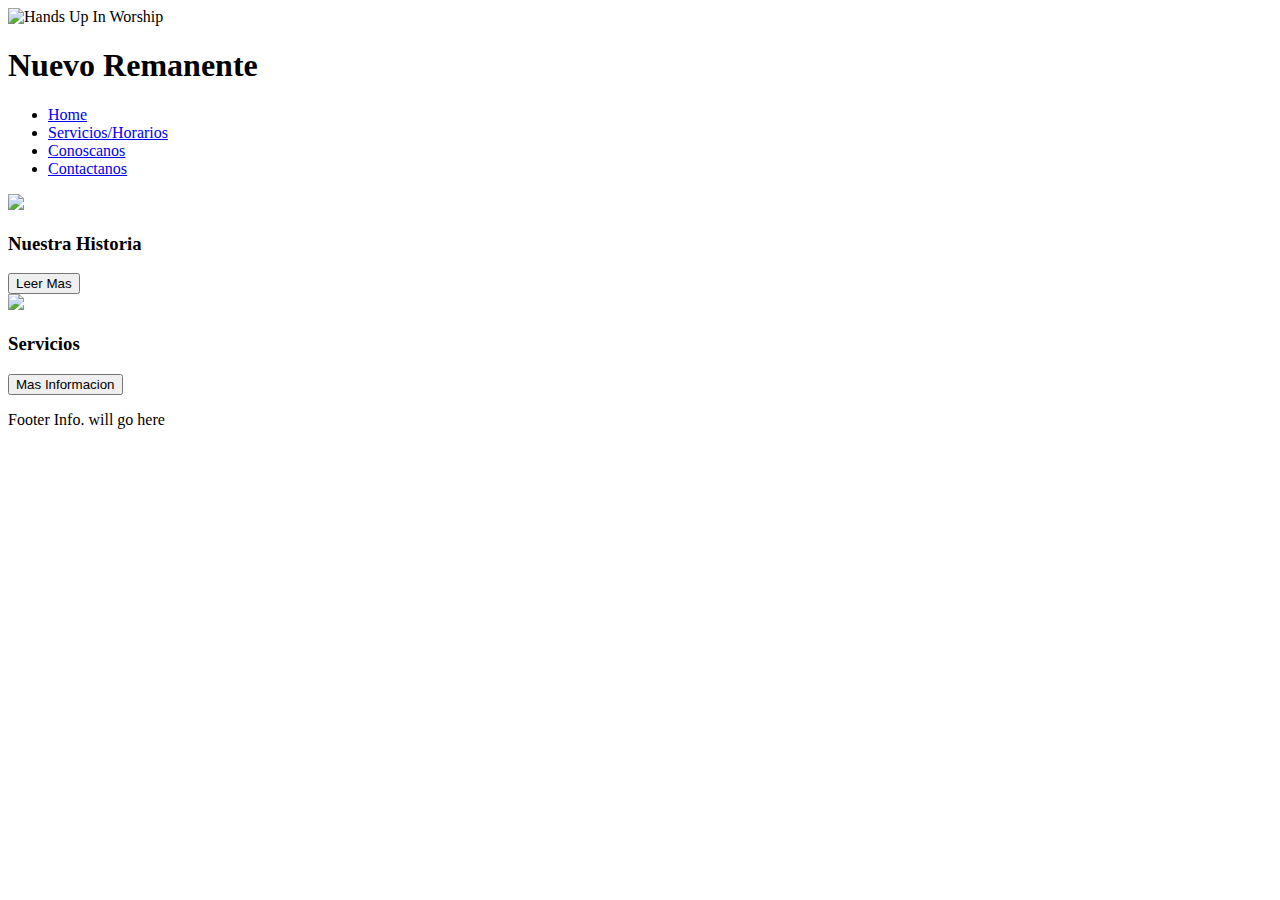
==== index.html @ d64da166 "Create index.html" ====
<!DOCTYPE html>
<html lang="en">
<head>
    <meta charset="UTF-8">
    <meta name="viewport" content="width=device-width, initial-scale=1.0">
    <meta name="description" content="Official Website For Nuevo Remanente">
    <meta name="author" content="Steven Peralta">
    <link rel="stylesheet" href="home.css">
    <title>Nuevo Remanente</title>
</head>
<body>
    <header>
        <div class="container">
        <img class="hands" src="img/edwin-andrade-6liebVeAfrY-unsplash.jpg" alt="Hands Up In Worship" width="1080" height="720">
        
        <h1>Nuevo Remanente</h1>

        <div class="icon-container">
        <div class="nav-icon-one"></div>
        <div class="nav-icon-two"></div>
        <div class="nav-icon-three"></div>
        </div>
        
        <div class="navigation">
            <div class="exit"></div>
        <nav>
           <ul>
                <li class="home">
                    <a href="#">Home</a>
                </li>

                <li class="service">
                    <a href="#">Servicios/Horarios</a>
                </li>

                <li class="about-us">
                    <a href="about.html">Conoscanos</a>
                </li>

                <li class="contact">
                    <a href="#">Contactanos</a>
                </li>
           </ul> 
        </nav>
        </div>
        </div>
    </header>

    <main>
        <div class="history">
        <img class="text" src="img/ioann-mark-kuznietsov-USS2u1-98io-unsplash.jpg">
        <h3 class="history-title">Nuestra Historia</h3>
        <button class="history-btn">Leer Mas</button>
        </div>

        <div class="schedule">
        <img class="seats" src="img/josh-applegate-LrWiFN7tibU-unsplash.jpg">
        <h3 class="service-title">Servicios</h3>
        <button class="service-btn">Mas Informacion</button>
        </div>
    </main>

    <footer>
        <div class="footer-container">
            <p>Footer Info. will go here</p>
        </div>
    </footer>
<script src="./main.js" type="module"></script>
</body>
</html>
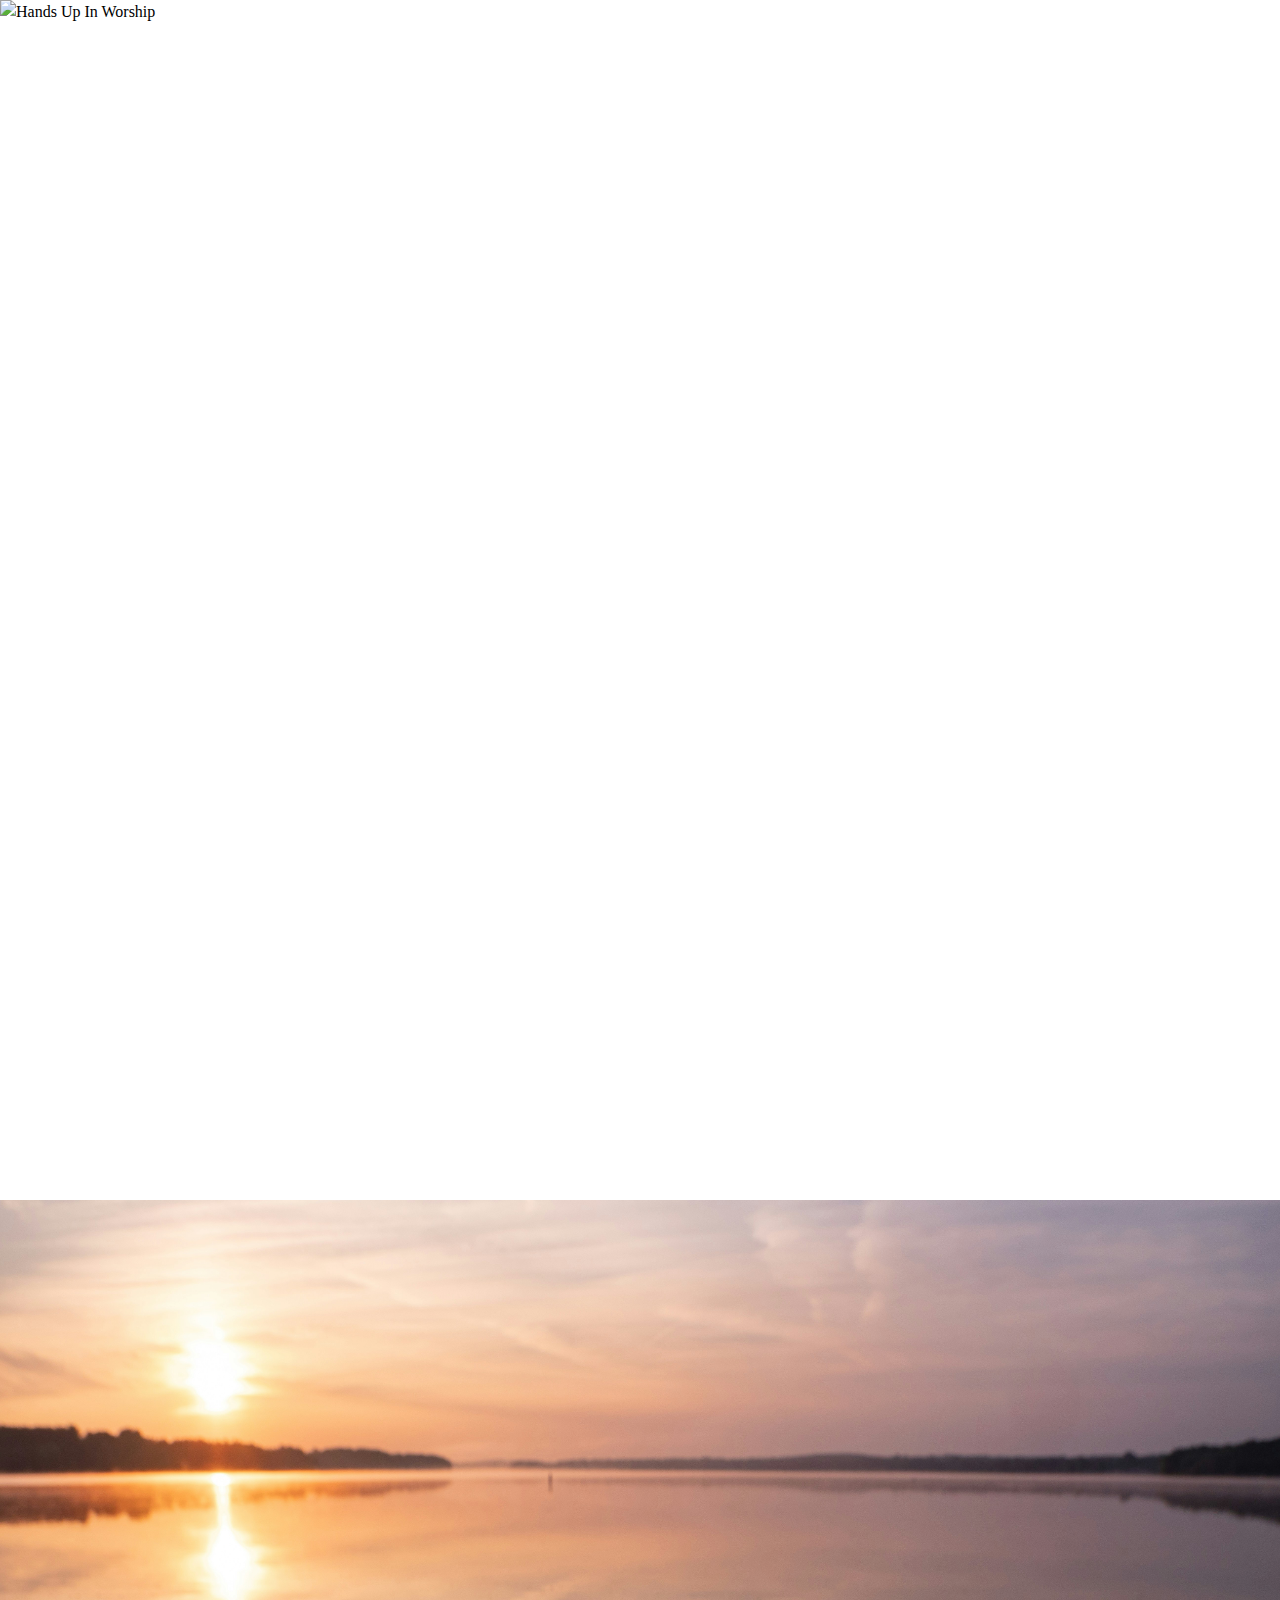
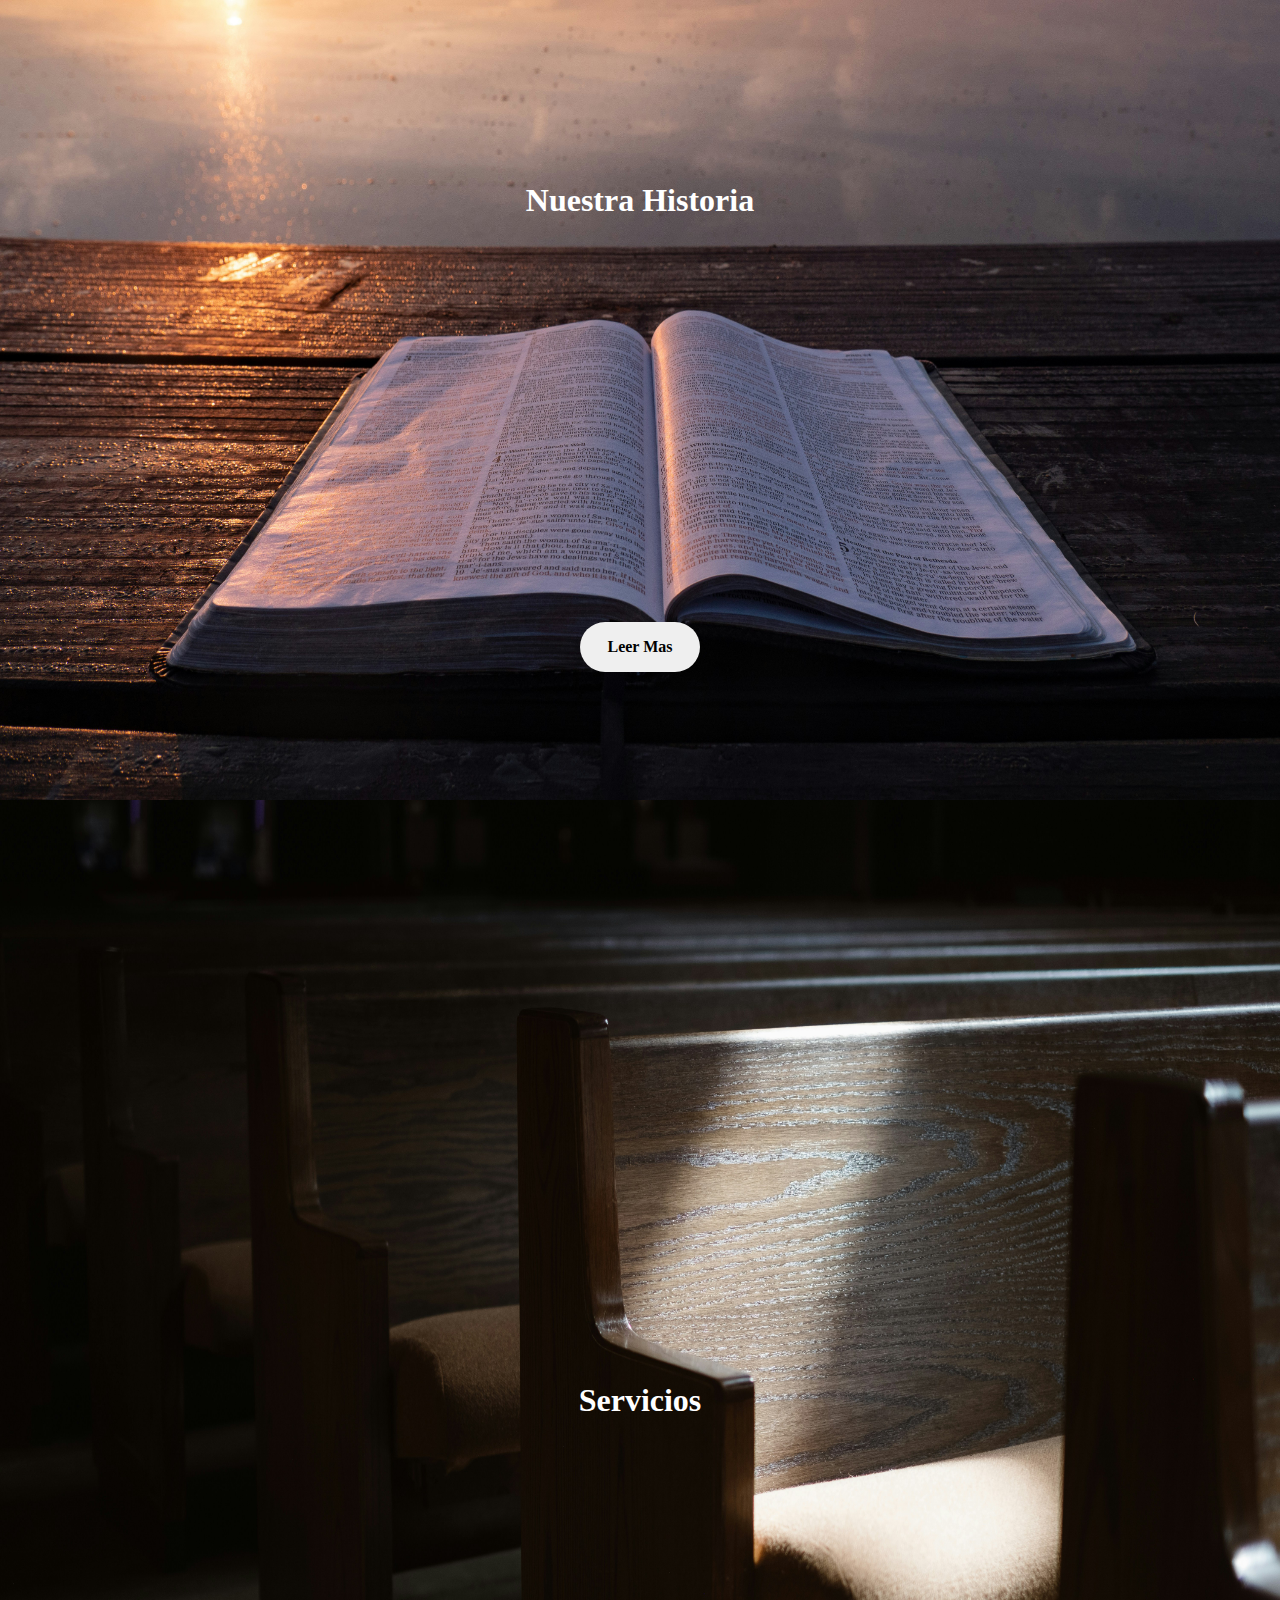
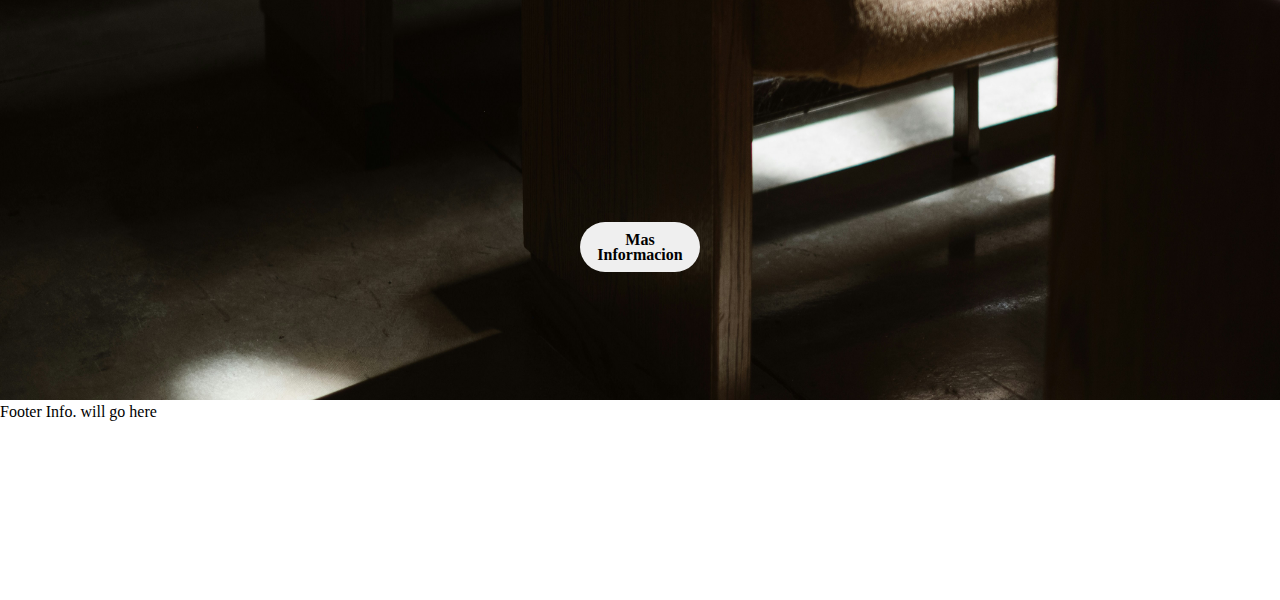
==== commit cb84b27d: "Added image folder to repo, and wrote most of html for about.html file. Added more images as well to" ====
--- a/index.html
+++ b/index.html
@@ -11,7 +11,7 @@
 <body>
     <header>
         <div class="container">
-        <img class="hands" src="img/edwin-andrade-6liebVeAfrY-unsplash.jpg" alt="Hands Up In Worship" width="1080" height="720">
+        <img class="hands" src="img/newhomepage.jpg" alt="Hands Up In Worship" width="1080" height="720">
         
         <h1>Nuevo Remanente</h1>
 
@@ -48,13 +48,13 @@
 
     <main>
         <div class="history">
-        <img class="text" src="img/ioann-mark-kuznietsov-USS2u1-98io-unsplash.jpg">
+        <img class="text" src="img/aaron-burden-535Npq1wFG8-unsplash.jpg">
         <h3 class="history-title">Nuestra Historia</h3>
         <button class="history-btn">Leer Mas</button>
         </div>
 
         <div class="schedule">
-        <img class="seats" src="img/josh-applegate-LrWiFN7tibU-unsplash.jpg">
+        <img class="seats" src="img/newservices.jpg">
         <h3 class="service-title">Servicios</h3>
         <button class="service-btn">Mas Informacion</button>
         </div>
--- a/home.css
+++ b/home.css
@@ -0,0 +1,316 @@
+/* RESET */
+
+/*
+  1. Use a more-intuitive box-sizing model.
+*/
+*, *::before, *::after {
+    box-sizing: border-box;
+  }
+  /*
+    2. Remove default margin
+  */
+  * {
+    margin: 0;
+  }
+  /*
+    Typographic tweaks!
+    3. Add accessible line-height
+    4. Improve text rendering
+  */
+  body {
+    line-height: 1.5;
+    -webkit-font-smoothing: antialiased;
+  }
+  /*
+    5. Improve media defaults
+  */
+  img, picture, video, canvas, svg {
+    display: block;
+    max-width: 100%;
+  }
+  /*
+    6. Remove built-in form typography styles
+  */
+  input, button, textarea, select {
+    font: inherit;
+  }
+  /*
+    7. Avoid text overflows
+  */
+  p, h1, h2, h3, h4, h5, h6 {
+    overflow-wrap: break-word;
+  }
+  /*
+    8. Create a root stacking context
+  */
+  #root, #__next {
+    isolation: isolate;
+  }
+
+/* RESET END */
+
+/* ROOT VARIABLES */
+
+:root {
+  --header-width: 100%;
+}
+
+/* BODY */
+
+body {
+    width: 100%;
+    display: grid;
+    grid-template-columns: repeat(3, 1fr);
+    grid-template-rows: repeat(3, .50fr) .02fr;
+    overflow-x: hidden;
+}
+
+a {
+  text-decoration: none;
+  color: white;
+}
+
+/* HEADER */
+
+header {
+    width: 100%;
+    grid-column-start: 1;
+    grid-column-end: 4;
+    grid-row-start: 1;
+    grid-row-end: 2;
+}
+
+.hands {
+    width: 100%;
+    height: 100%;
+    grid-column-start: 1;
+    grid-column-end: 4;
+    position: relative;
+}
+
+h1 {
+  justify-self: center;
+  grid-column-start: 2;
+  grid-column-end: 3;
+  position: absolute;
+  color: white;
+}
+
+.container {
+  grid-column-start: 1;
+  grid-column-end: 3;
+  display: grid;
+  grid-template-columns: repeat(3, 1fr);
+  height: 100%;
+}
+      /* NAV START */
+
+      .navigation {
+        grid-column-start: 3;
+        grid-column-end: 4;
+        justify-self: end;
+        position: absolute;
+        background: linear-gradient(109.6deg, rgb(36, 45, 57) 11.2%, rgb(16, 37, 60) 51.2%, rgb(0, 0, 0) 98.6%);
+        height: 133.2%;
+        width: 0px;
+        transition: width 0.5s ease-in-out;
+      }
+
+      nav {
+        display: grid;
+        grid-template-columns: 1fr;
+        grid-template-rows: repeat(4, 1fr);
+      }
+
+      .exit {
+        width: 25px;
+        height: 25px;
+        background-color: aqua;
+      }
+
+      .exit:hover {
+        cursor: pointer;
+      }
+
+      ul {
+        list-style-type: none;
+        grid-row-start: 1;
+        grid-row-end: 5;
+        line-height: 100px;
+        font-size: 1.2rem;
+      }
+
+      .nav-icon-one {
+        width: 50px;
+        border: 2px solid white;
+        grid-column-start: 3;
+        grid-column-end: 4;
+        justify-self: center;
+        position: relative;
+      }
+
+      .nav-icon-two {
+        width: 50px;
+        border: 2px solid white;
+        grid-column-start: 3;
+        grid-column-end: 4;
+        justify-self: center;
+        margin-top: 6px;
+      }
+
+      .nav-icon-three {
+        width: 50px;
+        border: 2px solid white;
+        grid-column-start: 3;
+        grid-column-end: 4;
+        justify-self: center;
+        margin-top: 6px;
+      }
+
+      .icon-container {
+        grid-column-start: 3;
+        grid-column-end: 4;
+        position: absolute;
+        justify-self: end;
+        margin-top: 3%;
+        margin-right: 5%;
+      }
+
+      @keyframes rotate {
+        0% {
+          transform: rotate(0);
+        }
+
+        100% {
+          transform: rotateY(-180deg);
+        }
+      }
+
+
+      .icon-container:hover {
+        cursor: pointer;
+        animation: rotate .5s ease-in-out 1;
+      }
+
+      /* NAV END */
+
+
+main {
+  grid-row-start: 2;
+  grid-row-end: 4;
+  grid-column-start: 1;
+  grid-column-end: 4;
+}
+
+.history {
+  grid-column-start: 1;
+  grid-column-end: 4;
+  display: grid;
+  grid-template-columns: repeat(3, 1fr);
+  height: 1200px;
+}
+
+.text {
+  width: 100%;
+  height: 1200px;
+  position: relative;
+  grid-column-start: 1;
+  grid-column-end: 4;
+}
+
+.history-title {
+  justify-self: center;
+  grid-column-start: 2;
+  grid-column-end: 3;
+  position: absolute;
+  color: white;
+  font-size: 2rem;
+  align-self: center;
+}
+
+.history-btn {
+  height: 50px;
+  width: 120px;
+  grid-column-start: 2;
+  grid-column-end: 3;
+  position: absolute;
+  justify-self: center;
+  align-self: end;
+  margin-bottom: 10%;
+  border: none;
+  border-radius: 35px;
+  font-weight: bold;
+}
+
+.history-btn a {
+  color: black;
+}
+
+.history-btn a:active {
+  color: grey;
+}
+
+.history-btn:hover {
+  cursor: pointer;
+}
+
+.schedule {
+  grid-column-start: 1;
+  grid-column-end: 4;
+  display: grid;
+  grid-template-columns: repeat(3, 1fr);
+  height: 1200px;
+}
+
+.seats {
+  width: 100%;
+  height: 1200px;
+  position: relative;
+  grid-column-start: 1;
+  grid-column-end: 4;
+}
+
+.service-title {
+  justify-self: center;
+  grid-column-start: 2;
+  grid-column-end: 3;
+  position: absolute;
+  color: white;
+  font-size: 2rem;
+  align-self: center;
+}
+
+.service-btn {
+  height: 50px;
+  width: 120px;
+  grid-column-start: 2;
+  grid-column-end: 3;
+  position: absolute;
+  justify-self: center;
+  align-self: end;
+  margin-bottom: 10%;
+  border: none;
+  border-radius: 35px;
+  line-height: 15px;
+  font-weight: bold;
+}
+
+.service-btn:hover {
+  cursor: pointer;
+}
+
+footer {
+  grid-row-start: 4;
+  grid-row-end: 5;
+  grid-column-start: 1;
+  grid-column-end: 4;
+}
+
+.footer-container {
+  grid-column-start: 1;
+  grid-column-end: 4;
+  display: grid;
+  grid-template-columns: repeat(3, 1fr);
+  width: 100%;
+  height: 200px;
+}
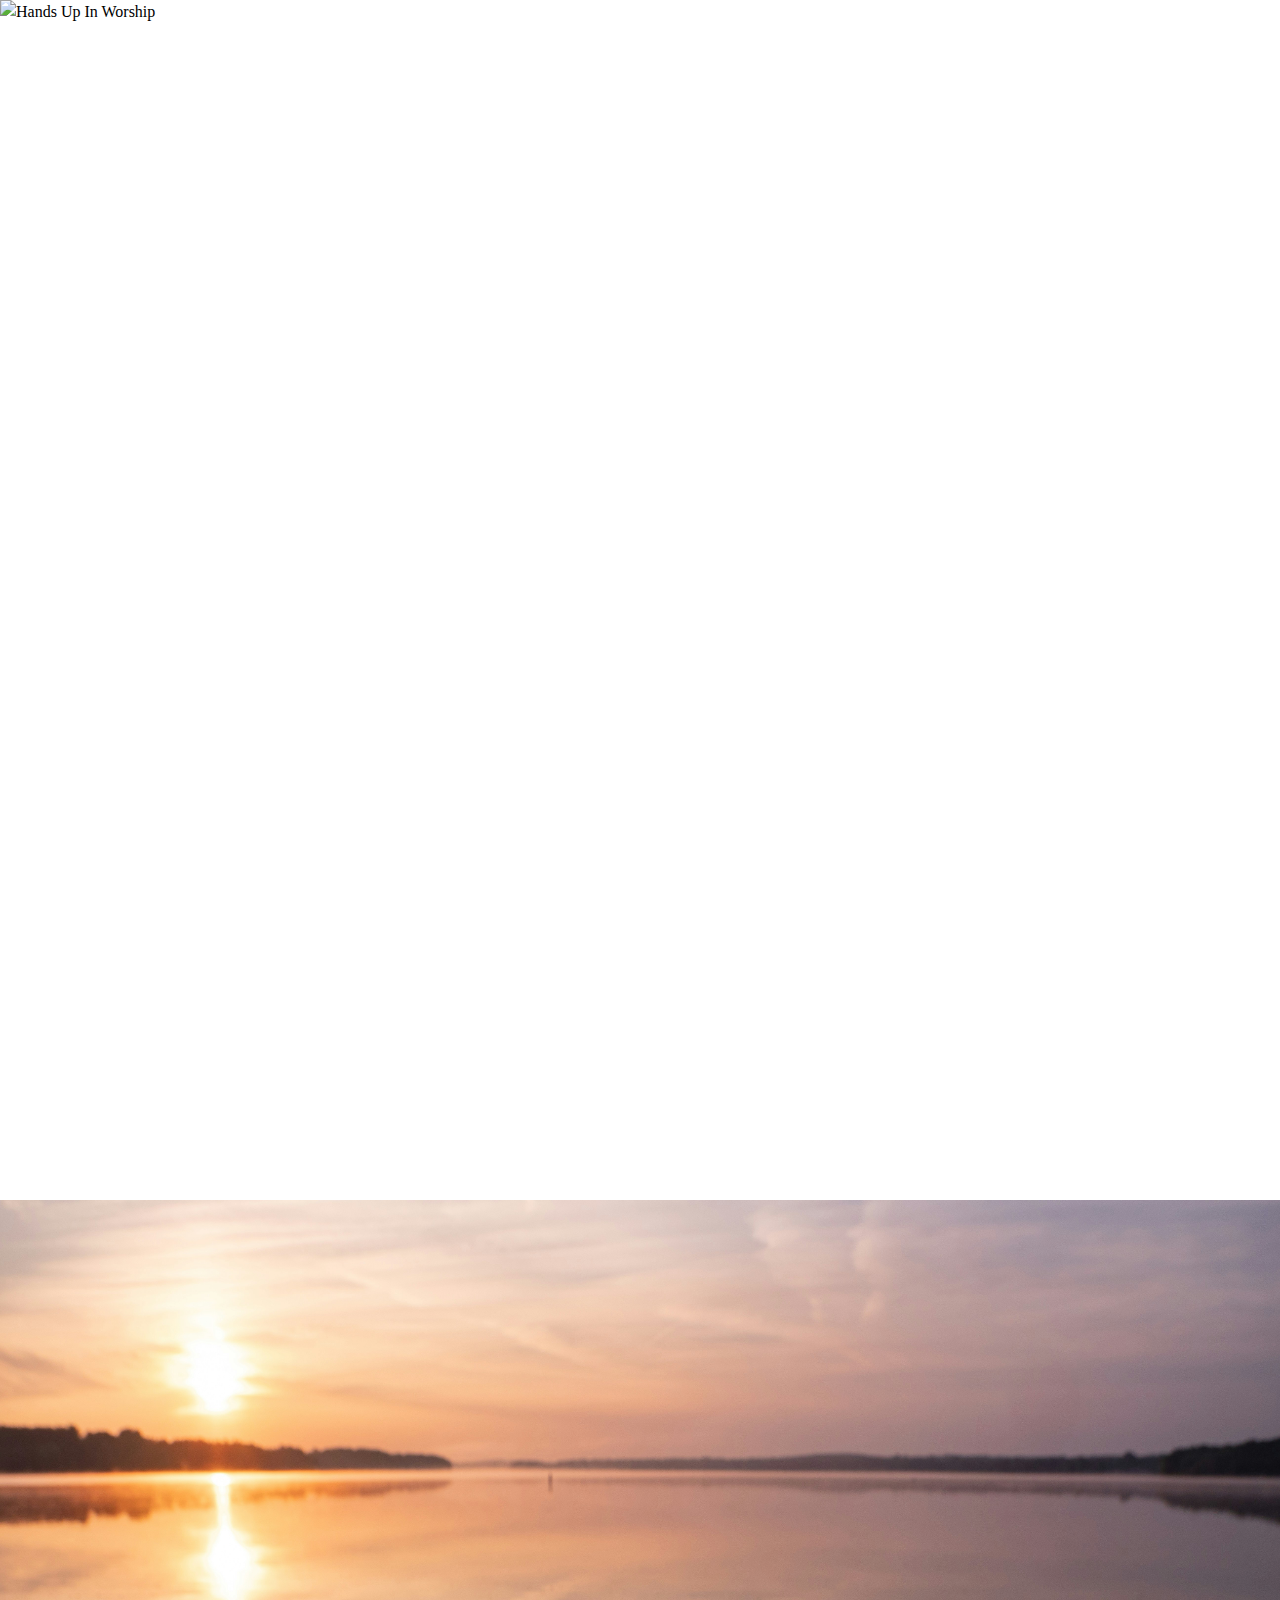
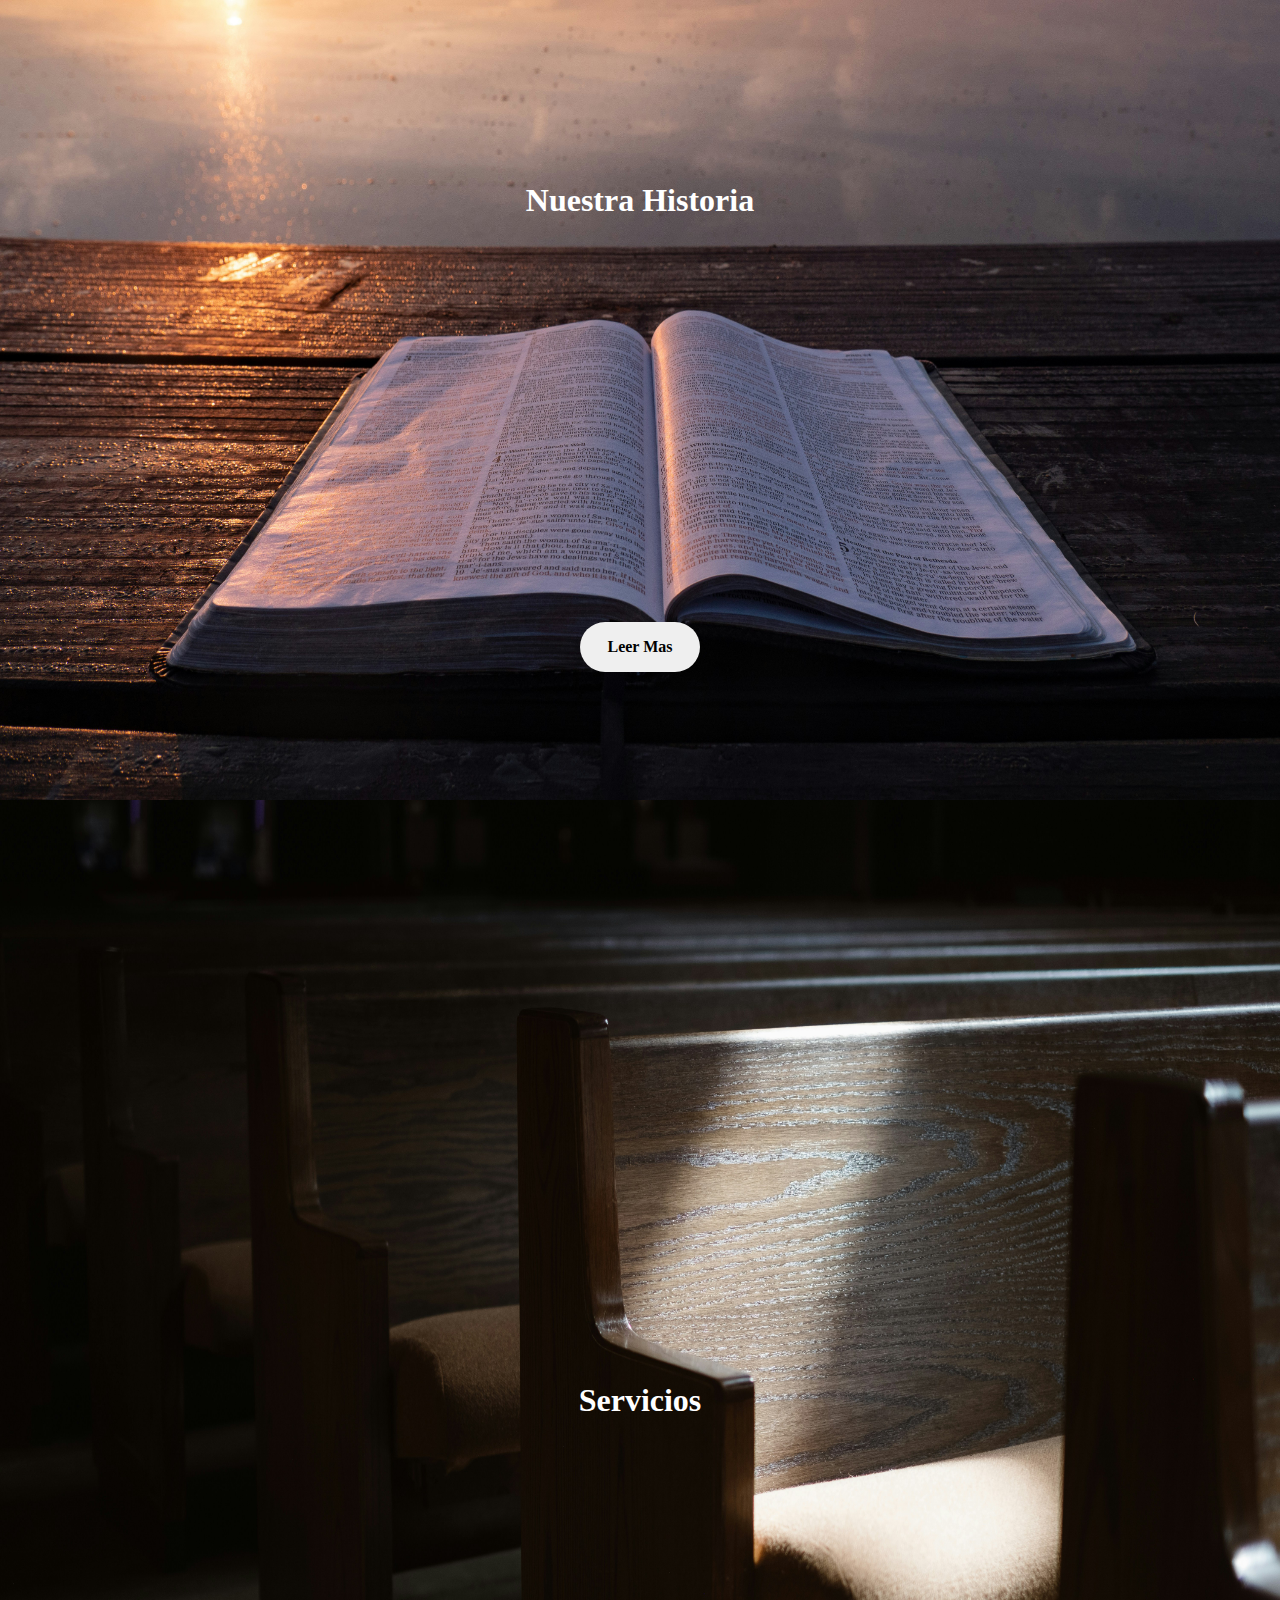
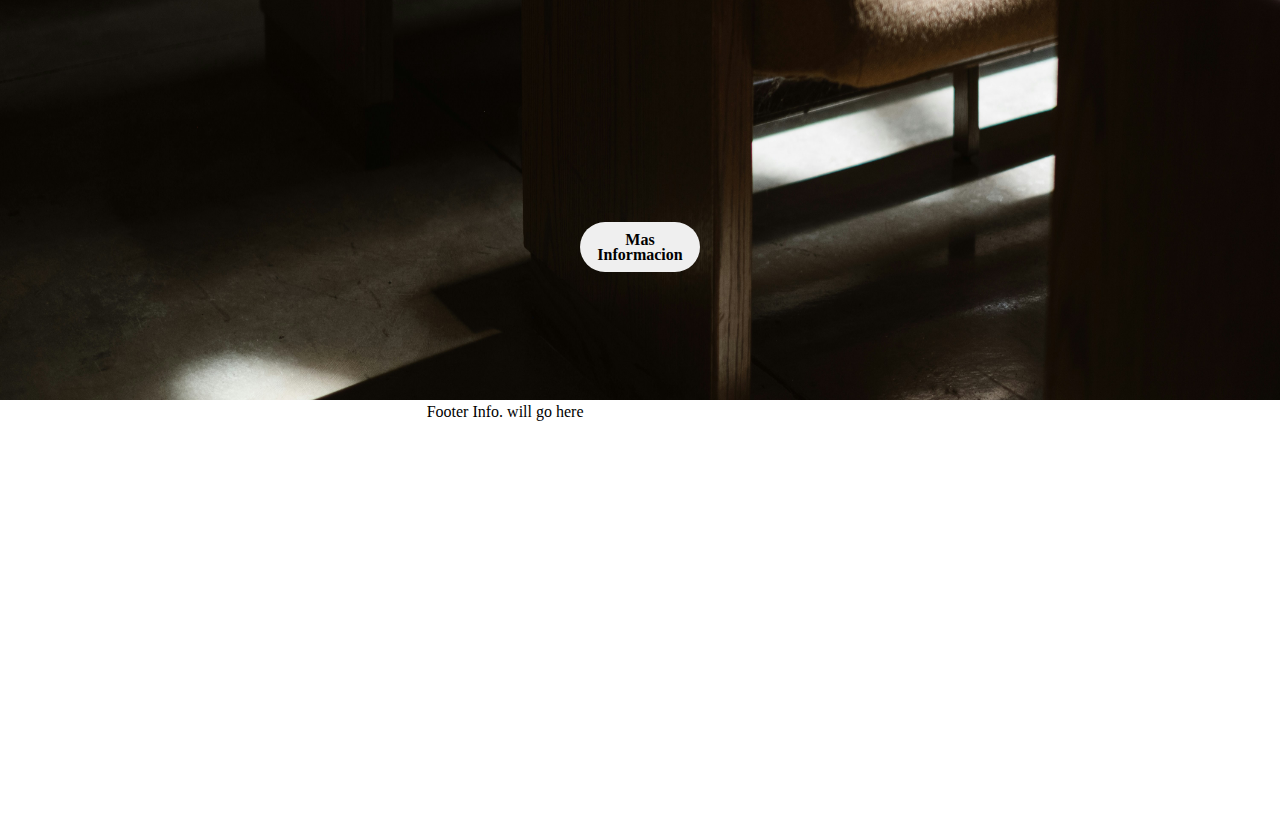
==== commit 1ece8149: "Update index.html" ====
--- a/index.html
+++ b/index.html
@@ -12,8 +12,8 @@
     <header>
         <div class="container">
         <img class="hands" src="img/newhomepage.jpg" alt="Hands Up In Worship" width="1080" height="720">
-        
-        <h1>Nuevo Remanente</h1>
+
+        <img class="logo" src="img/Nuevo Remanente Logo (4).png">
 
         <div class="icon-container">
         <div class="nav-icon-one"></div>
@@ -22,7 +22,9 @@
         </div>
         
         <div class="navigation">
-            <div class="exit"></div>
+            <div class="exit">
+                <img class="nav-exit" src="img/exit.png">
+            </div>
         <nav>
            <ul>
                 <li class="home">
@@ -30,7 +32,7 @@
                 </li>
 
                 <li class="service">
-                    <a href="#">Servicios/Horarios</a>
+                    <a href="service.html">Servicios/Horarios</a>
                 </li>
 
                 <li class="about-us">
@@ -62,6 +64,7 @@
 
     <footer>
         <div class="footer-container">
+            <img class="footer-logo" src="img/Nuevo Remanente Logo (4).png">
             <p>Footer Info. will go here</p>
         </div>
     </footer>
--- a/home.css
+++ b/home.css
@@ -69,7 +69,6 @@
   text-decoration: none;
   color: white;
 }
-
 /* HEADER */
 
 header {
@@ -88,12 +87,16 @@
     position: relative;
 }
 
-h1 {
-  justify-self: center;
-  grid-column-start: 2;
-  grid-column-end: 3;
-  position: absolute;
-  color: white;
+.logo {
+  justify-self: center;
+  grid-column-start: 2;
+  grid-column-end: 3;
+  position: absolute;
+  width: 220px;
+  height: 220px;
+  align-self: start;
+  margin-top: -50px;
+  cursor: pointer;
 }
 
 .container {
@@ -141,7 +144,7 @@
       }
 
       .nav-icon-one {
-        width: 50px;
+        width: 40px;
         border: 2px solid white;
         grid-column-start: 3;
         grid-column-end: 4;
@@ -150,7 +153,7 @@
       }
 
       .nav-icon-two {
-        width: 50px;
+        width: 40px;
         border: 2px solid white;
         grid-column-start: 3;
         grid-column-end: 4;
@@ -159,7 +162,7 @@
       }
 
       .nav-icon-three {
-        width: 50px;
+        width: 40px;
         border: 2px solid white;
         grid-column-start: 3;
         grid-column-end: 4;
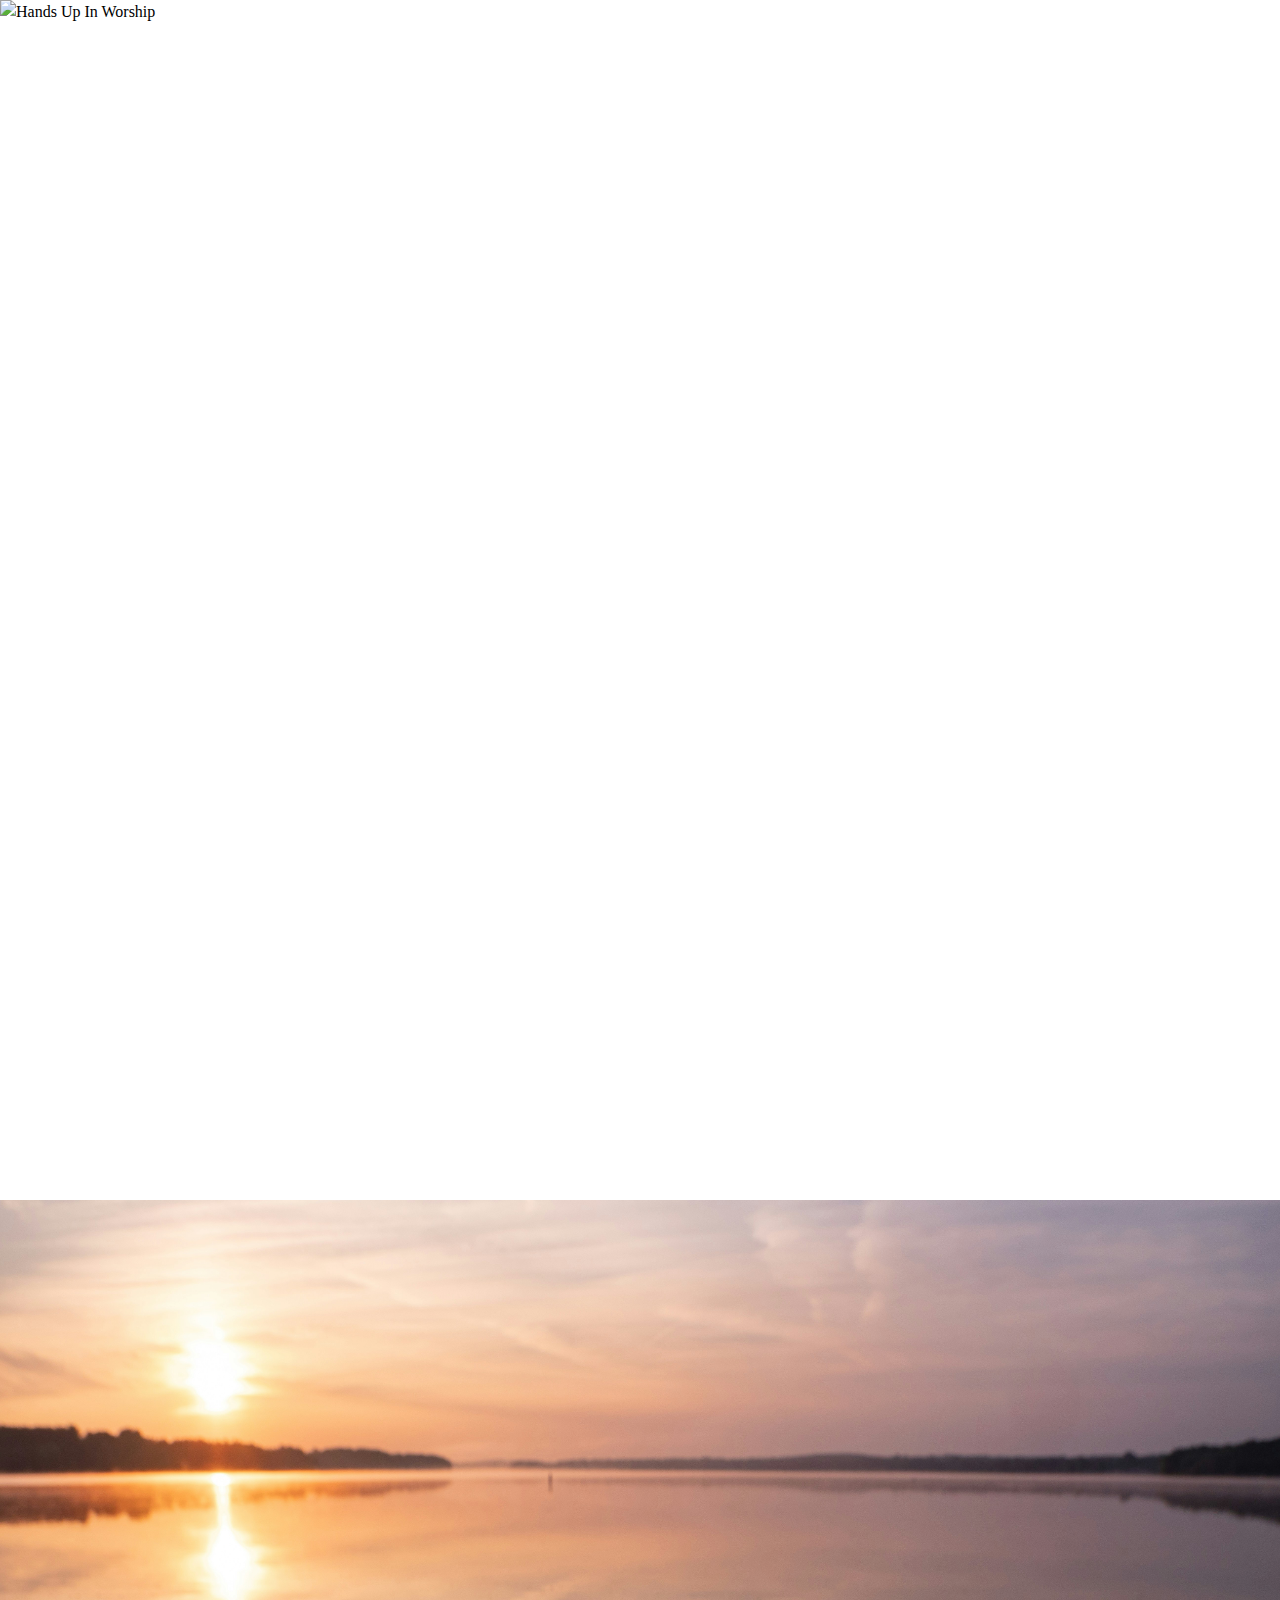
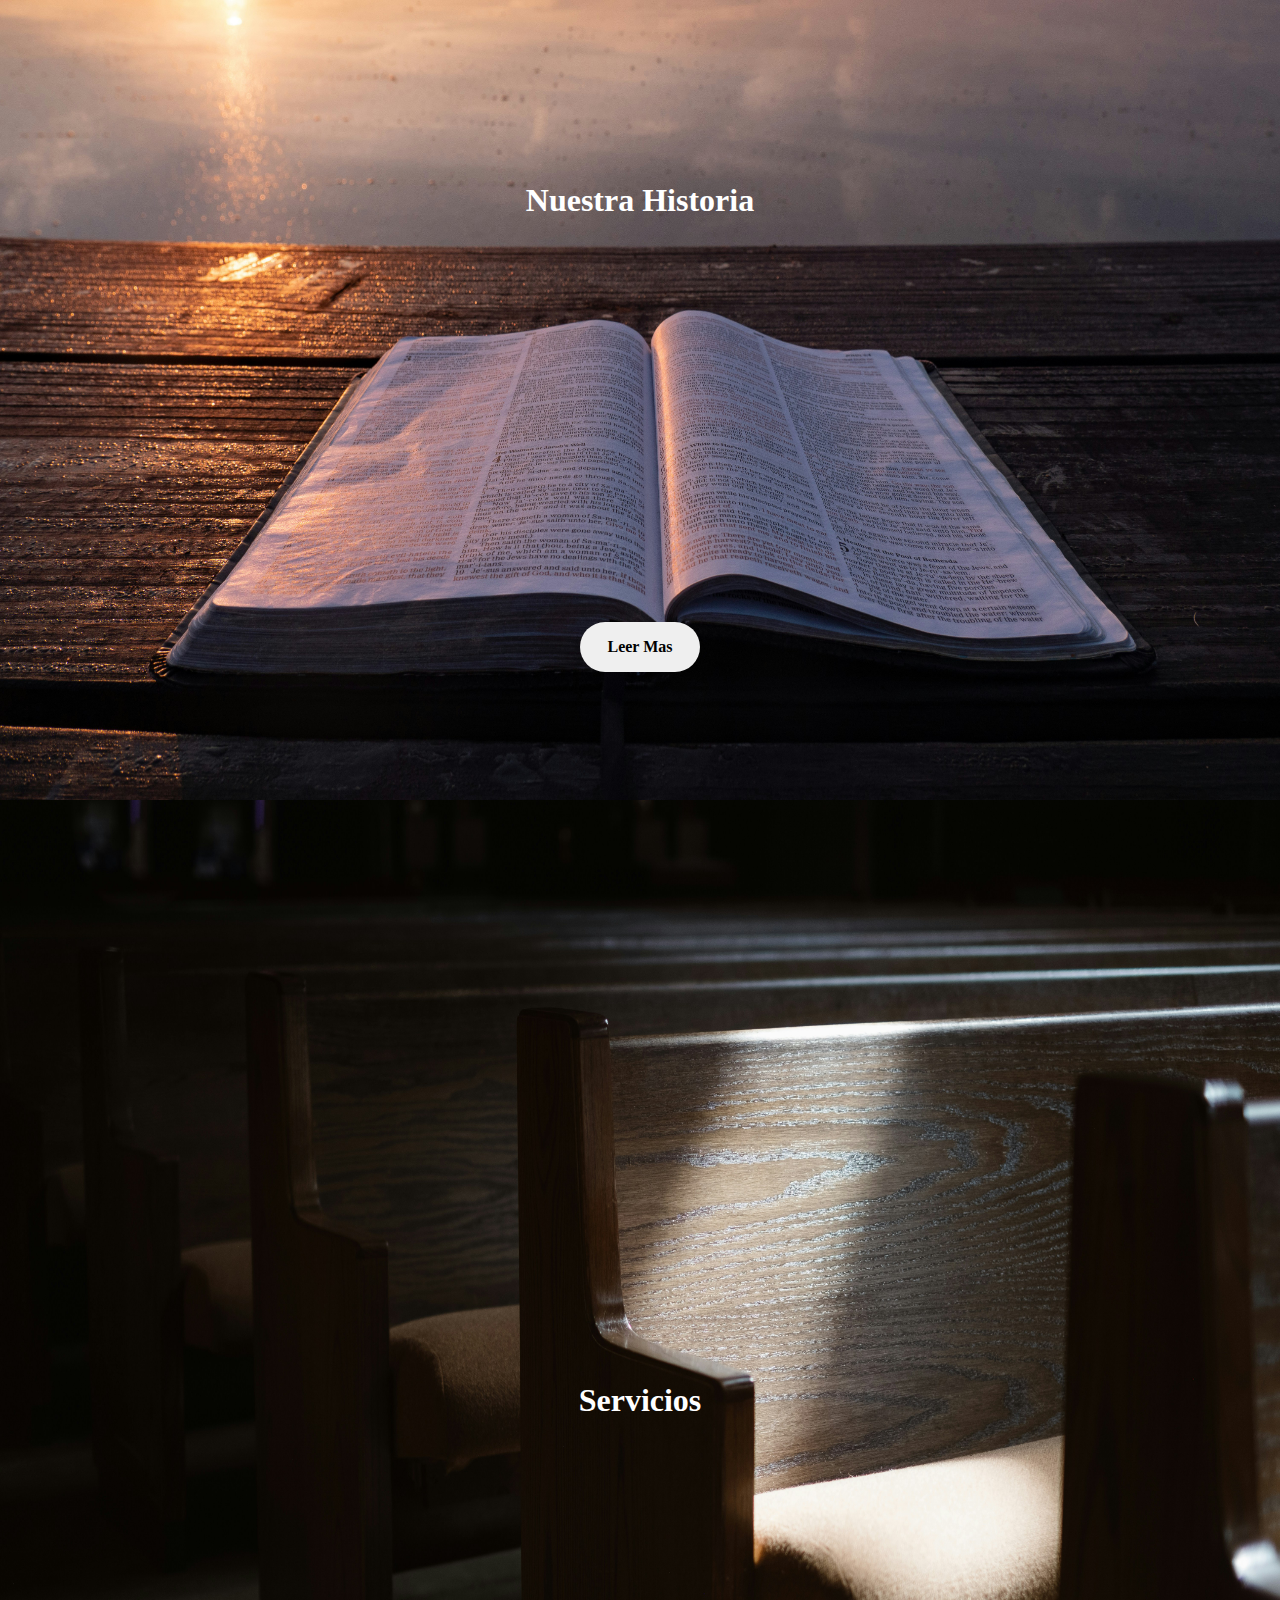
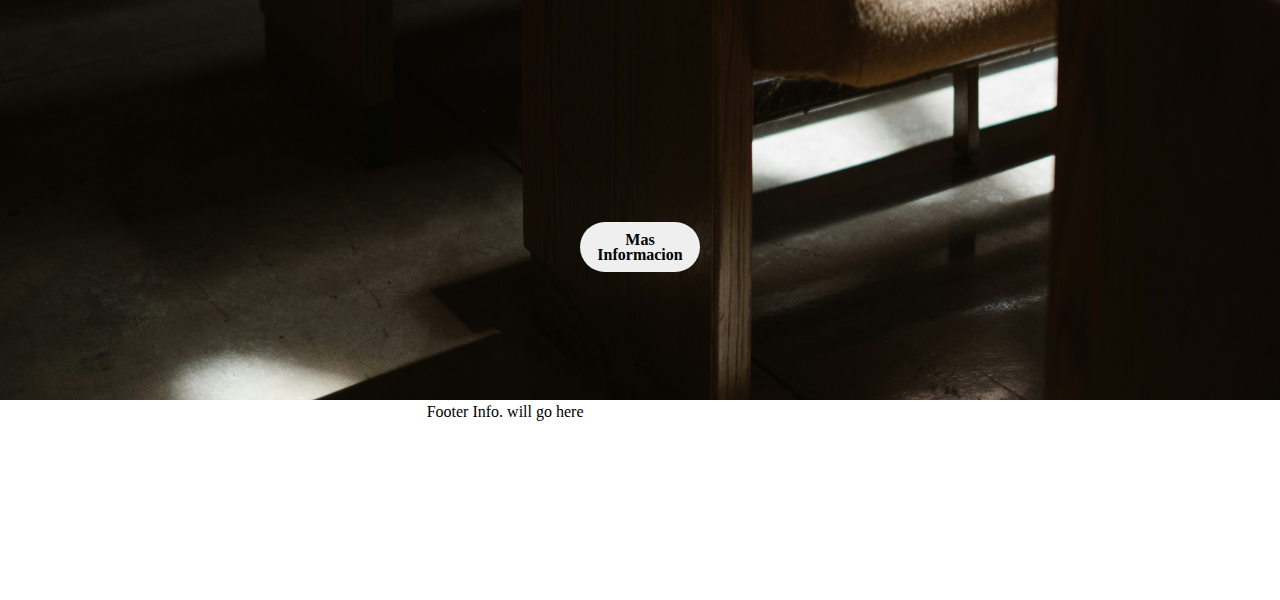
==== commit 0ad7cb5d: "Update index.html" ====
--- a/index.html
+++ b/index.html
@@ -33,6 +33,12 @@
 
                 <li class="service">
                     <a href="service.html">Servicios/Horarios</a>
+                    <div class="dropdown">
+                        <a class="nav-sunday" href="#">Domingos</a>
+                        <a class="nav-tuesday" href="#">Martes</a>
+                        <a class="nav-cena" href="#">Santa Cena</a>
+                        <a class="nav-vigil" href="#">Viglia</a>
+                    </div>
                 </li>
 
                 <li class="about-us">
--- a/home.css
+++ b/home.css
@@ -4,316 +4,325 @@
   1. Use a more-intuitive box-sizing model.
 */
 *, *::before, *::after {
-    box-sizing: border-box;
-  }
-  /*
-    2. Remove default margin
-  */
-  * {
-    margin: 0;
-  }
-  /*
-    Typographic tweaks!
-    3. Add accessible line-height
-    4. Improve text rendering
-  */
-  body {
-    line-height: 1.5;
-    -webkit-font-smoothing: antialiased;
-  }
-  /*
-    5. Improve media defaults
-  */
-  img, picture, video, canvas, svg {
-    display: block;
-    max-width: 100%;
-  }
-  /*
-    6. Remove built-in form typography styles
-  */
-  input, button, textarea, select {
-    font: inherit;
-  }
-  /*
-    7. Avoid text overflows
-  */
-  p, h1, h2, h3, h4, h5, h6 {
-    overflow-wrap: break-word;
-  }
-  /*
-    8. Create a root stacking context
-  */
-  #root, #__next {
-    isolation: isolate;
-  }
+  box-sizing: border-box;
+}
+/*
+  2. Remove default margin
+*/
+* {
+  margin: 0;
+}
+/*
+  Typographic tweaks!
+  3. Add accessible line-height
+  4. Improve text rendering
+*/
+body {
+  line-height: 1.5;
+  -webkit-font-smoothing: antialiased;
+}
+/*
+  5. Improve media defaults
+*/
+img, picture, video, canvas, svg {
+  display: block;
+  max-width: 100%;
+}
+/*
+  6. Remove built-in form typography styles
+*/
+input, button, textarea, select {
+  font: inherit;
+}
+/*
+  7. Avoid text overflows
+*/
+p, h1, h2, h3, h4, h5, h6 {
+  overflow-wrap: break-word;
+}
+/*
+  8. Create a root stacking context
+*/
+#root, #__next {
+  isolation: isolate;
+}
 
 /* RESET END */
 
 /* ROOT VARIABLES */
 
 :root {
-  --header-width: 100%;
+--header-width: 100%;
 }
 
 /* BODY */
 
 body {
-    width: 100%;
-    display: grid;
-    grid-template-columns: repeat(3, 1fr);
-    grid-template-rows: repeat(3, .50fr) .02fr;
-    overflow-x: hidden;
-}
-
-a {
-  text-decoration: none;
-  color: white;
-}
-/* HEADER */
-
-header {
-    width: 100%;
-    grid-column-start: 1;
-    grid-column-end: 4;
-    grid-row-start: 1;
-    grid-row-end: 2;
-}
-
-.hands {
-    width: 100%;
-    height: 100%;
-    grid-column-start: 1;
-    grid-column-end: 4;
-    position: relative;
-}
-
-.logo {
-  justify-self: center;
-  grid-column-start: 2;
-  grid-column-end: 3;
-  position: absolute;
-  width: 220px;
-  height: 220px;
-  align-self: start;
-  margin-top: -50px;
-  cursor: pointer;
-}
-
-.container {
-  grid-column-start: 1;
-  grid-column-end: 3;
+  width: 100%;
   display: grid;
   grid-template-columns: repeat(3, 1fr);
-  height: 100%;
-}
-      /* NAV START */
-
-      .navigation {
-        grid-column-start: 3;
-        grid-column-end: 4;
-        justify-self: end;
-        position: absolute;
-        background: linear-gradient(109.6deg, rgb(36, 45, 57) 11.2%, rgb(16, 37, 60) 51.2%, rgb(0, 0, 0) 98.6%);
-        height: 133.2%;
-        width: 0px;
-        transition: width 0.5s ease-in-out;
-      }
-
-      nav {
-        display: grid;
-        grid-template-columns: 1fr;
-        grid-template-rows: repeat(4, 1fr);
-      }
-
-      .exit {
-        width: 25px;
-        height: 25px;
-        background-color: aqua;
-      }
-
-      .exit:hover {
-        cursor: pointer;
-      }
-
-      ul {
-        list-style-type: none;
-        grid-row-start: 1;
-        grid-row-end: 5;
-        line-height: 100px;
-        font-size: 1.2rem;
-      }
-
-      .nav-icon-one {
-        width: 40px;
-        border: 2px solid white;
-        grid-column-start: 3;
-        grid-column-end: 4;
-        justify-self: center;
-        position: relative;
-      }
-
-      .nav-icon-two {
-        width: 40px;
-        border: 2px solid white;
-        grid-column-start: 3;
-        grid-column-end: 4;
-        justify-self: center;
-        margin-top: 6px;
-      }
-
-      .nav-icon-three {
-        width: 40px;
-        border: 2px solid white;
-        grid-column-start: 3;
-        grid-column-end: 4;
-        justify-self: center;
-        margin-top: 6px;
-      }
-
-      .icon-container {
-        grid-column-start: 3;
-        grid-column-end: 4;
-        position: absolute;
-        justify-self: end;
-        margin-top: 3%;
-        margin-right: 5%;
-      }
-
-      @keyframes rotate {
-        0% {
-          transform: rotate(0);
-        }
-
-        100% {
-          transform: rotateY(-180deg);
-        }
-      }
-
-
-      .icon-container:hover {
-        cursor: pointer;
-        animation: rotate .5s ease-in-out 1;
-      }
-
-      /* NAV END */
-
-
-main {
-  grid-row-start: 2;
-  grid-row-end: 4;
+  grid-template-rows: repeat(3, .50fr) .02fr;
+  overflow-x: hidden;
+}
+
+a {
+text-decoration: none;
+color: white;
+}
+/* HEADER */
+
+header {
+  width: 100%;
   grid-column-start: 1;
   grid-column-end: 4;
-}
-
-.history {
+  grid-row-start: 1;
+  grid-row-end: 2;
+}
+
+.hands {
+  width: 100%;
+  height: 100%;
   grid-column-start: 1;
   grid-column-end: 4;
-  display: grid;
-  grid-template-columns: repeat(3, 1fr);
-  height: 1200px;
+  position: relative;
+}
+
+.logo {
+justify-self: center;
+grid-column-start: 2;
+grid-column-end: 3;
+position: absolute;
+width: 220px;
+height: 220px;
+align-self: start;
+margin-top: -50px;
+cursor: pointer;
+}
+
+.container {
+grid-column-start: 1;
+grid-column-end: 3;
+display: grid;
+grid-template-columns: repeat(3, 1fr);
+height: 100%;
+}
+    /* NAV START */
+
+    .navigation {
+      grid-column-start: 3;
+      grid-column-end: 4;
+      justify-self: end;
+      position: absolute;
+      background: linear-gradient(109.6deg, rgb(36, 45, 57) 11.2%, rgb(16, 37, 60) 51.2%, rgb(0, 0, 0) 98.6%);
+      height: 133.2%;
+      width: 0px;
+      transition: width 0.5s ease-in-out;
+    }
+
+    nav {
+      display: grid;
+      grid-template-columns: 1fr;
+      grid-template-rows: repeat(4, 1fr);
+    }
+
+    .exit {
+      width: 25px;
+      height: 25px;
+      margin: 5% 0 0 5%;
+    }
+
+    .exit:hover {
+      cursor: pointer;
+    }
+
+    ul {
+      list-style-type: none;
+      grid-row-start: 1;
+      grid-row-end: 5;
+      line-height: 100px;
+      font-size: 1.2rem;
+    }
+
+    .nav-icon-one {
+      width: 40px;
+      border: 2px solid white;
+      grid-column-start: 3;
+      grid-column-end: 4;
+      justify-self: center;
+      position: relative;
+    }
+
+    .nav-icon-two {
+      width: 40px;
+      border: 2px solid white;
+      grid-column-start: 3;
+      grid-column-end: 4;
+      justify-self: center;
+      margin-top: 6px;
+    }
+
+    .nav-icon-three {
+      width: 40px;
+      border: 2px solid white;
+      grid-column-start: 3;
+      grid-column-end: 4;
+      justify-self: center;
+      margin-top: 6px;
+    }
+
+    .icon-container {
+      grid-column-start: 3;
+      grid-column-end: 4;
+      position: absolute;
+      justify-self: end;
+      margin-top: 3%;
+      margin-right: 5%;
+    }
+
+    @keyframes rotate {
+      0% {
+        transform: rotate(0);
+      }
+
+      100% {
+        transform: rotateY(-180deg);
+      }
+    }
+
+
+    .icon-container:hover {
+      cursor: pointer;
+      animation: rotate .5s ease-in-out 1;
+    }
+
+    /* NAV END */
+
+
+main {
+grid-row-start: 2;
+grid-row-end: 4;
+grid-column-start: 1;
+grid-column-end: 4;
+}
+
+.history {
+grid-column-start: 1;
+grid-column-end: 4;
+display: grid;
+grid-template-columns: repeat(3, 1fr);
+height: 1200px;
 }
 
 .text {
-  width: 100%;
-  height: 1200px;
-  position: relative;
-  grid-column-start: 1;
-  grid-column-end: 4;
+width: 100%;
+height: 1200px;
+position: relative;
+grid-column-start: 1;
+grid-column-end: 4;
 }
 
 .history-title {
+justify-self: center;
+grid-column-start: 2;
+grid-column-end: 3;
+position: absolute;
+color: white;
+font-size: 2rem;
+align-self: center;
+}
+
+.history-btn {
+height: 50px;
+width: 120px;
+grid-column-start: 2;
+grid-column-end: 3;
+position: absolute;
+justify-self: center;
+align-self: end;
+margin-bottom: 10%;
+border: none;
+border-radius: 35px;
+font-weight: bold;
+}
+
+.history-btn a {
+color: black;
+}
+
+.history-btn a:active {
+color: grey;
+}
+
+.history-btn:hover {
+cursor: pointer;
+}
+
+.schedule {
+grid-column-start: 1;
+grid-column-end: 4;
+display: grid;
+grid-template-columns: repeat(3, 1fr);
+height: 1200px;
+}
+
+.seats {
+width: 100%;
+height: 1200px;
+position: relative;
+grid-column-start: 1;
+grid-column-end: 4;
+}
+
+.service-title {
+justify-self: center;
+grid-column-start: 2;
+grid-column-end: 3;
+position: absolute;
+color: white;
+font-size: 2rem;
+align-self: center;
+}
+
+.service-btn {
+height: 50px;
+width: 120px;
+grid-column-start: 2;
+grid-column-end: 3;
+position: absolute;
+justify-self: center;
+align-self: end;
+margin-bottom: 10%;
+border: none;
+border-radius: 35px;
+line-height: 15px;
+font-weight: bold;
+}
+
+.service-btn:hover {
+cursor: pointer;
+}
+
+footer {
+grid-row-start: 4;
+grid-row-end: 5;
+grid-column-start: 1;
+grid-column-end: 4;
+}
+
+.footer-container {
+grid-column-start: 1;
+grid-column-end: 4;
+display: grid;
+grid-template-columns: repeat(3, 1fr);
+grid-template-rows: repeat(3, 1fr);
+width: 100%;
+height: 200px;
+}
+
+.footer-logo {
+  width: 50px;
+  height: 50px;
+  grid-column: 1/2;
   justify-self: center;
-  grid-column-start: 2;
-  grid-column-end: 3;
-  position: absolute;
-  color: white;
-  font-size: 2rem;
   align-self: center;
 }
-
-.history-btn {
-  height: 50px;
-  width: 120px;
-  grid-column-start: 2;
-  grid-column-end: 3;
-  position: absolute;
-  justify-self: center;
-  align-self: end;
-  margin-bottom: 10%;
-  border: none;
-  border-radius: 35px;
-  font-weight: bold;
-}
-
-.history-btn a {
-  color: black;
-}
-
-.history-btn a:active {
-  color: grey;
-}
-
-.history-btn:hover {
-  cursor: pointer;
-}
-
-.schedule {
-  grid-column-start: 1;
-  grid-column-end: 4;
-  display: grid;
-  grid-template-columns: repeat(3, 1fr);
-  height: 1200px;
-}
-
-.seats {
-  width: 100%;
-  height: 1200px;
-  position: relative;
-  grid-column-start: 1;
-  grid-column-end: 4;
-}
-
-.service-title {
-  justify-self: center;
-  grid-column-start: 2;
-  grid-column-end: 3;
-  position: absolute;
-  color: white;
-  font-size: 2rem;
-  align-self: center;
-}
-
-.service-btn {
-  height: 50px;
-  width: 120px;
-  grid-column-start: 2;
-  grid-column-end: 3;
-  position: absolute;
-  justify-self: center;
-  align-self: end;
-  margin-bottom: 10%;
-  border: none;
-  border-radius: 35px;
-  line-height: 15px;
-  font-weight: bold;
-}
-
-.service-btn:hover {
-  cursor: pointer;
-}
-
-footer {
-  grid-row-start: 4;
-  grid-row-end: 5;
-  grid-column-start: 1;
-  grid-column-end: 4;
-}
-
-.footer-container {
-  grid-column-start: 1;
-  grid-column-end: 4;
-  display: grid;
-  grid-template-columns: repeat(3, 1fr);
-  width: 100%;
-  height: 200px;
-}
